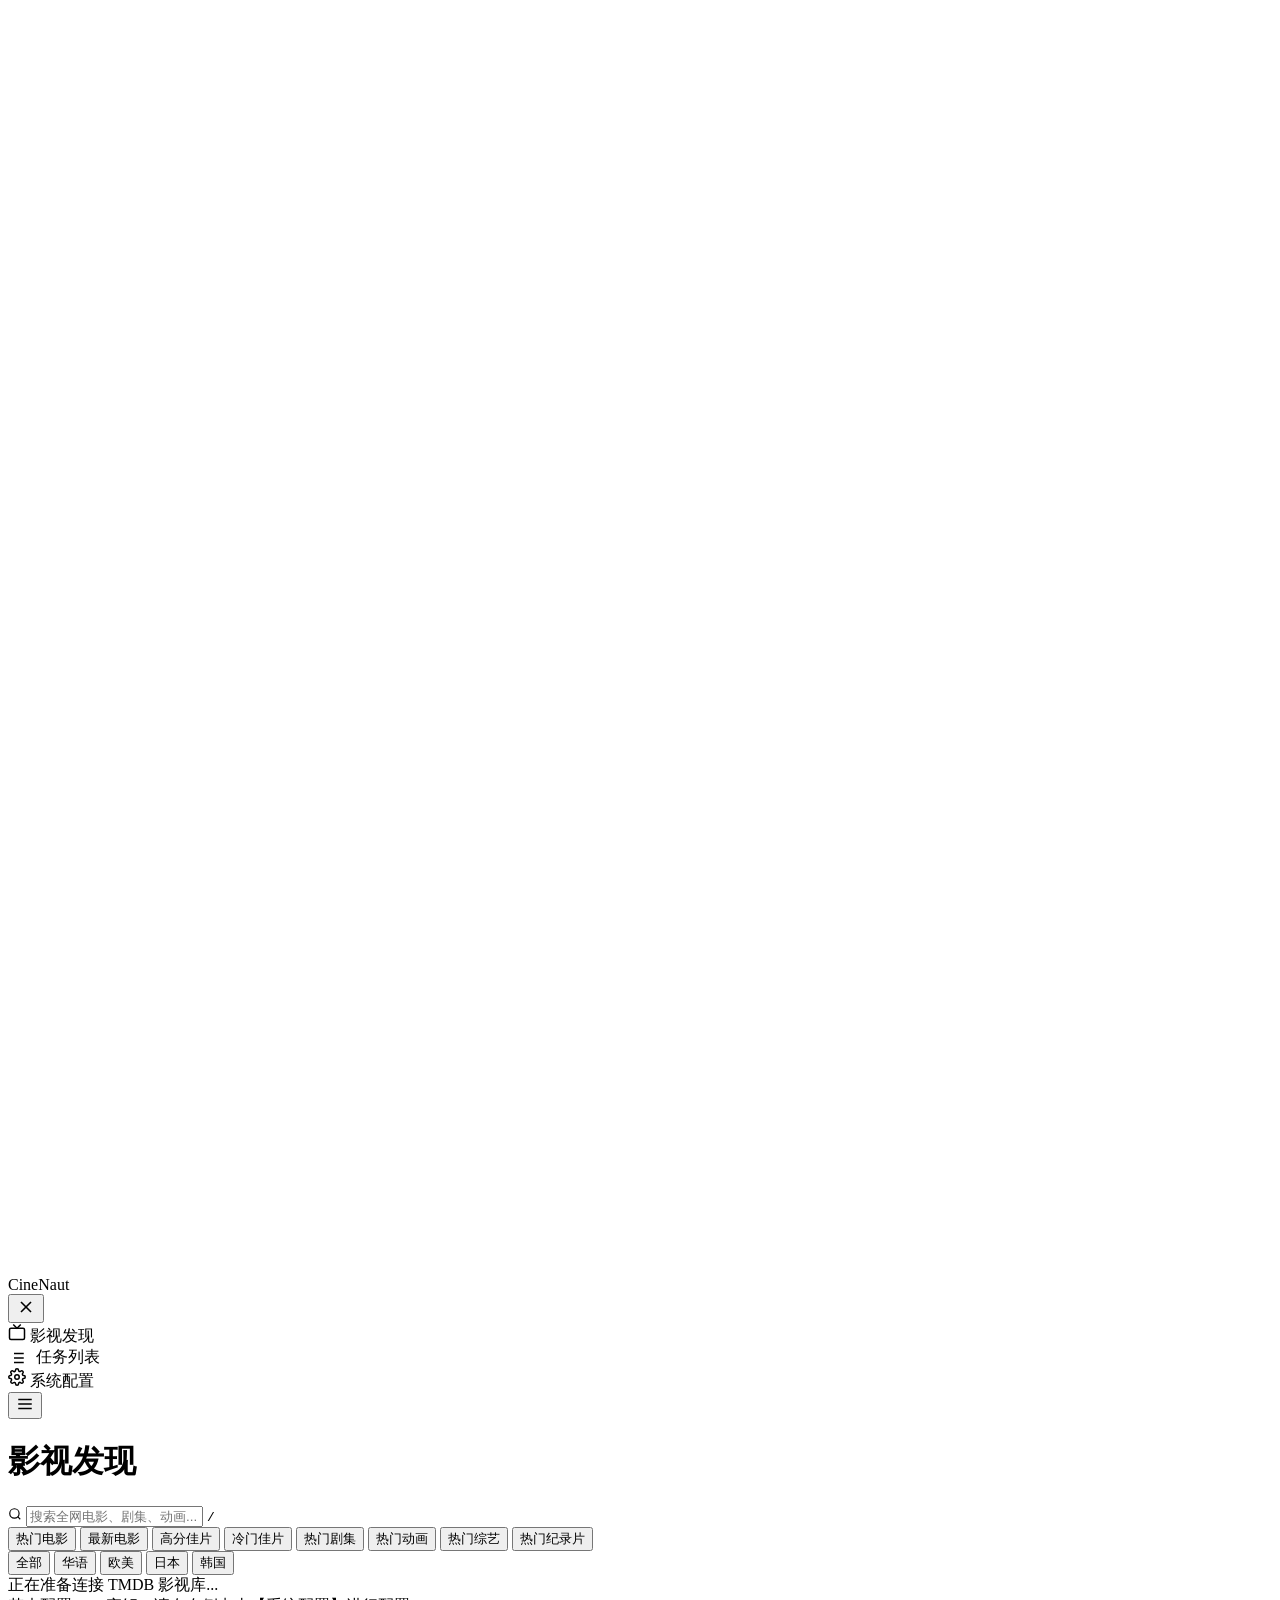
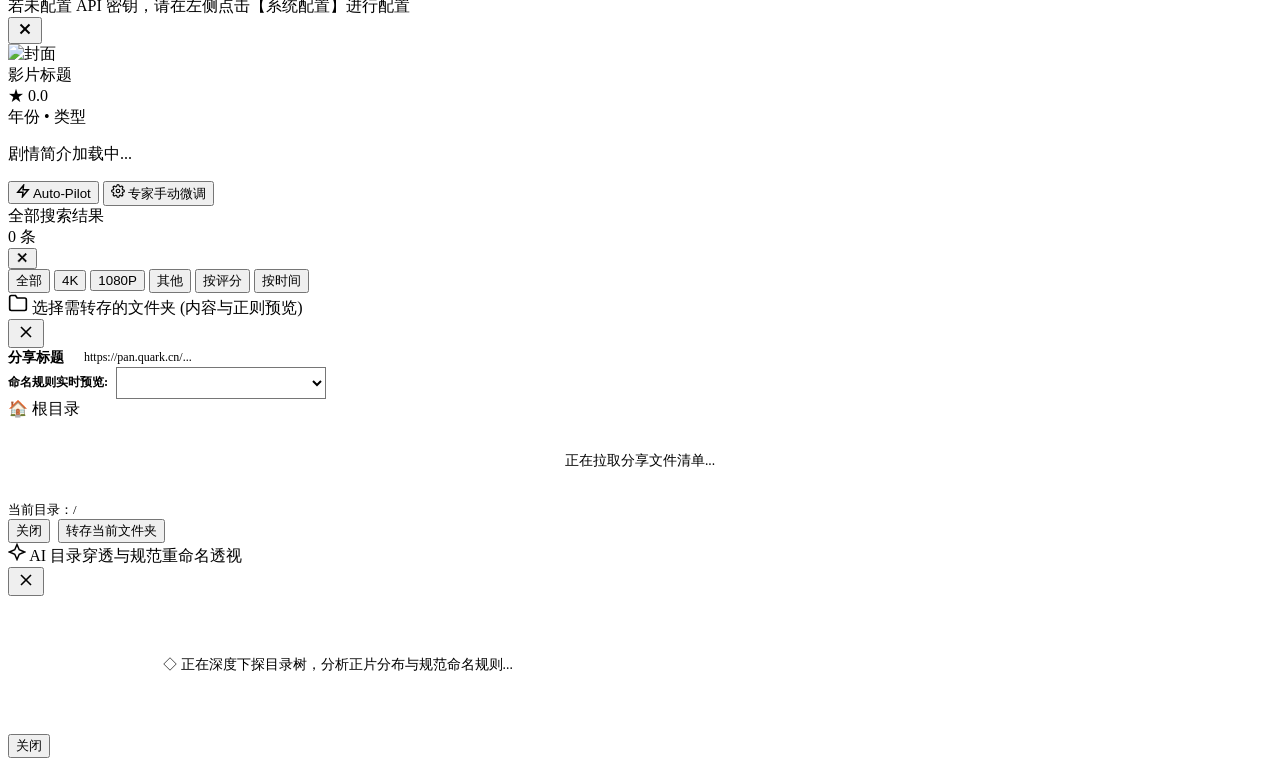
==== app/static/index.html @ 13ff60e5 "feat: CineNaut 影视发现与云盘自动转存" ====
<!DOCTYPE html>
<html lang="zh-CN">
<head>
  <meta charset="UTF-8">
  <meta name="viewport" content="width=device-width, initial-scale=1.0">
  <title>CineNaut — 影视发现与云盘智能转存</title>
  <link rel="stylesheet" href="/static/css/codegraph.css?v=9.9">
</head>
<body>
  <!-- 移动端侧边栏遮罩 -->
  <div id="sidebar-backdrop" class="sidebar-backdrop"></div>

  <div class="app-container">
    <!-- 左侧工匠纸质风格边栏 (支持移动端滑动抽屉) -->
    <aside class="sidebar" id="sidebar">
      <div>
        <div class="brand">
          <div class="brand-main">
            <svg class="brand-icon" viewBox="0 0 24 24" fill="none" stroke-width="2" stroke-linecap="round" stroke-linejoin="round">
              <path d="M17.5 19H9a7 7 0 1 1 6.71-9h1.79a4.5 4.5 0 1 1 0 9Z"/>
            </svg>
            <span>CineNaut</span>
          </div>
          <button class="sidebar-close-btn" id="sidebar-close-btn" aria-label="关闭侧边栏">
            <svg width="20" height="20" viewBox="0 0 24 24" fill="none" stroke="currentColor" stroke-width="2"><line x1="18" y1="6" x2="6" y2="18"/><line x1="6" y1="6" x2="18" y2="18"/></svg>
          </button>
        </div>

        <nav class="nav-group">
          <!-- 核心功能 1：影视发现 -->
          <div class="nav-item active" data-tab="discover">
            <svg width="18" height="18" viewBox="0 0 24 24" fill="none" stroke="currentColor" stroke-width="2"><rect x="2" y="7" width="20" height="15" rx="2" ry="2"/><polyline points="17 2 12 7 7 2"/></svg>
            <span>影视发现</span>
          </div>

          <!-- 核心功能 2：转存任务列表 -->
          <div class="nav-item" data-tab="tasks">
            <div style="display:flex;align-items:center;gap:0.6rem;">
              <svg width="18" height="18" viewBox="0 0 24 24" fill="none" stroke="currentColor" stroke-width="2"><line x1="8" y1="6" x2="21" y2="6"/><line x1="8" y1="12" x2="21" y2="12"/><line x1="8" y1="18" x2="21" y2="18"/><line x1="3" y1="6" x2="3.01" y2="6"/><line x1="3" y1="12" x2="3.01" y2="12"/><line x1="3" y1="18" x2="3.01" y2="18"/></svg>
              <span>任务列表</span>
            </div>
          </div>

          <!-- 核心功能 3：系统配置 -->
          <div class="nav-item" data-tab="settings">
            <svg width="18" height="18" viewBox="0 0 24 24" fill="none" stroke="currentColor" stroke-width="2"><circle cx="12" cy="12" r="3"/><path d="M19.4 15a1.65 1.65 0 0 0 .33 1.82l.06.06a2 2 0 0 1 0 2.83 2 2 0 0 1-2.83 0l-.06-.06a1.65 1.65 0 0 0-1.82-.33 1.65 1.65 0 0 0-1 1.51V21a2 2 0 0 1-2 2 2 2 0 0 1-2-2v-.09A1.65 1.65 0 0 0 9 19.4a1.65 1.65 0 0 0-1.82.33l-.06.06a2 2 0 0 1-2.83 0 2 2 0 0 1 0-2.83l.06-.06a1.65 1.65 0 0 0 .33-1.82 1.65 1.65 0 0 0-1.51-1H3a2 2 0 0 1-2-2 2 2 0 0 1 2-2h.09A1.65 1.65 0 0 0 4.6 9a1.65 1.65 0 0 0-.33-1.82l-.06-.06a2 2 0 0 1 0-2.83 2 2 0 0 1 2.83 0l.06.06a1.65 1.65 0 0 0 1.82.33H9a1.65 1.65 0 0 0 1-1.51V3a2 2 0 0 1 2-2 2 2 0 0 1 2 2v.09a1.65 1.65 0 0 0 1 1.51 1.65 1.65 0 0 0 1.82-.33l.06-.06a2 2 0 0 1 2.83 0 2 2 0 0 1 0 2.83l-.06.06a1.65 1.65 0 0 0-.33 1.82V9a1.65 1.65 0 0 0 1.51 1H21a2 2 0 0 1 2 2 2 2 0 0 1-2 2h-.09a1.65 1.65 0 0 0-1.51 1z"/></svg>
            <span>系统配置</span>
          </div>
        </nav>
      </div>

      
    </aside>

    <!-- 右侧主区域 -->
    <main class="main-viewport">
      <!-- 顶部状态栏 -->
      <header class="topbar">
        <div class="topbar-left">
          <button class="menu-toggle-btn" id="menu-toggle-btn" aria-label="打开菜单">
            <svg width="18" height="18" viewBox="0 0 24 24" fill="none" stroke="currentColor" stroke-width="2"><line x1="3" y1="12" x2="21" y2="12"/><line x1="3" y1="6" x2="21" y2="6"/><line x1="3" y1="18" x2="21" y2="18"/></svg>
          </button>
          <h1 class="topbar-title" id="topbar-title">影视发现</h1>
        </div>

        <!-- 顶栏全局 TMDB 搜索组件 -->
        <div class="topbar-search-wrap" id="topbar-search-wrap">
          <div class="topbar-search-box">
            <svg class="search-icon" width="14" height="14" viewBox="0 0 24 24" fill="none" stroke="currentColor" stroke-width="2">
              <circle cx="11" cy="11" r="8"/><line x1="21" y1="21" x2="16.65" y2="16.65"/>
            </svg>
            <input type="text" id="topbar-search-input" class="topbar-search-input" placeholder="搜索全网电影、剧集、动画... (按 Enter 检索)" autocomplete="off">
            <button type="button" class="search-clear-btn" id="topbar-search-clear" style="display: none;" title="清空搜索" onclick="clearGlobalSearchInput()">
              <svg width="12" height="12" viewBox="0 0 24 24" fill="none" stroke="currentColor" stroke-width="2.5"><line x1="18" y1="6" x2="6" y2="18"/><line x1="6" y1="6" x2="18" y2="18"/></svg>
            </button>
            <kbd class="search-shortcut" title="快捷键 / 或 Ctrl+K">/</kbd>
          </div>

          <!-- 搜索即时联想下拉框 -->
          <div class="topbar-search-dropdown" id="topbar-search-dropdown" style="display: none;">
            <div class="search-dropdown-header">
              <span id="search-dropdown-status">即时联想 (TMDB)</span>
              <span class="search-dropdown-tip">按 Enter 查看全部</span>
            </div>
            <div class="search-dropdown-list" id="search-dropdown-list">
              <!-- 动态联想结果 -->
            </div>
          </div>
        </div>

        <div class="topbar-right" id="topbar-status-group" style="display: none;">
          <!-- TMDB 状态指示灯 (仅在系统配置页展现) -->
          <div class="status-indicator" id="tmdb-status-badge" title="TMDB API 状态">
            <span class="status-dot" id="tmdb-status-dot"></span>
            <span id="tmdb-status-text">TMDB 检查中</span>
          </div>
          <!-- QAS 状态指示灯 (仅在系统配置页展现) -->
          <div class="status-indicator" id="qas-status-badge" title="Quark-Auto-Save 服务状态">
            <span class="status-dot" id="qas-status-dot"></span>
            <span id="qas-status-text">QAS 检查中</span>
          </div>
        </div>
      </header>

      <!-- 内容视口 -->
      <section class="content-area">
        <!-- 视图 1：影视发现 -->
        <div id="view-discover">
          <!-- 筛选控制栏 (移动端单行横向丝滑滑动) -->
          <div class="filter-section">
            <!-- 分类胶囊 -->
            <div class="filter-row" id="filter-category">
              <button class="filter-pill active" data-category="popular_movie">热门电影</button>
              <button class="filter-pill" data-category="latest_movie">最新电影</button>
              <button class="filter-pill" data-category="top_movie">高分佳片</button>
              <button class="filter-pill" data-category="cold_movie">冷门佳片</button>
              <button class="filter-pill" data-category="popular_tv">热门剧集</button>
              <button class="filter-pill" data-category="popular_anime">热门动画</button>
              <button class="filter-pill" data-category="popular_variety">热门综艺</button>
              <button class="filter-pill" data-category="popular_doc">热门纪录片</button>
            </div>

            <!-- 地区语言胶囊 -->
            <div class="filter-row" id="filter-region">
              <button class="filter-pill active" data-region="all">全部</button>
              <button class="filter-pill" data-region="zh">华语</button>
              <button class="filter-pill" data-region="en">欧美</button>
              <button class="filter-pill" data-region="ja">日本</button>
              <button class="filter-pill" data-region="ko">韩国</button>
            </div>
          </div>

          <!-- 全局搜索激活状态横幅 -->
          <div class="search-active-banner" id="search-active-banner" style="display: none;">
            <div class="search-banner-content">
              <span class="search-banner-badge">搜索模式</span>
              <span class="search-banner-text">关键词：<strong id="search-keyword-label" class="search-keyword-highlight"></strong></span>
              <span id="search-count-label" class="search-count-text"></span>
            </div>
            <button type="button" class="btn btn-sm" onclick="exitGlobalSearch()">
              ✕ 清空搜索，返回推荐流
            </button>
          </div>

          <!-- 海报流展示区 -->
          <div id="media-container">
            <div class="state-box">
              <div class="state-title">正在准备连接 TMDB 影视库...</div>
              <div class="state-desc">若未配置 API 密钥，请在左侧点击【系统配置】进行配置</div>
            </div>
          </div>
        </div>

        <!-- 视图 2：转存任务列表 -->
        <div id="view-tasks" style="display: none;">
          <div class="config-layout">
            <div class="config-card">
              <div class="config-header">
                <div>
                  <h2 class="config-title">转存任务列表</h2>
                  <span class="config-subtitle">实时同步后台定时转存与追更任务</span>
                </div>
                <div style="display:flex;align-items:center;gap:0.6rem;flex-wrap:wrap;">
                  <div id="tasks-batch-bar" style="display:none;align-items:center;gap:0.5rem;">
                    <span id="tasks-selected-count" style="font-size:0.82rem;font-weight:700;color:var(--cg-accent);">已选 0 项</span>
                    <button type="button" class="btn" style="color:var(--cg-danger);border-color:var(--cg-danger);padding:0.35rem 0.75rem;font-size:0.82rem;" onclick="batchDeleteSelectedTasks()">🗑️ 批量删除</button>
                    <button type="button" class="btn" style="padding:0.35rem 0.65rem;font-size:0.82rem;" onclick="clearSelectedTasks()">取消选择</button>
                  </div>
                  <button type="button" class="btn" style="padding:0.35rem 0.75rem;font-size:0.82rem;" onclick="loadTasks(true)">刷新任务</button>
                </div>
              </div>

              <div id="tasks-table-wrapper">
                <div class="state-box">
                  <div class="state-title">正在拉取转存任务列表...</div>
                </div>
              </div>
            </div>
          </div>
        </div>

        <!-- 视图 3：系统配置 -->
        <div id="view-settings" style="display: none;">
          <div class="settings-wrapper">
            <div class="config-layout">
              <!-- 模块 1：各类型保存路径设置 -->
              <div class="config-card" id="card-setting-paths">
                <div class="config-header">
                  <h2 class="config-title">各类型保存路径规则</h2>
                  <span class="config-subtitle">可点击变量胶囊快速插入，转存时将自动套用解析至网盘目标目录</span>
                </div>

                <!-- 电影路径 -->
                <div class="form-item">
                  <div class="form-label-row">
                    <label class="form-label">电影保存路径</label>
                    <div class="variable-chips">
                      <span class="chip" onclick="appendVariable('input-path-movie', '{片名}')">+{片名}</span>
                      <span class="chip" onclick="appendVariable('input-path-movie', '{年份}')">+{年份}</span>
                      <span class="chip" onclick="appendVariable('input-path-movie', '{分辨率}')">+{分辨率}</span>
                    </div>
                  </div>
                  <input type="text" class="input-text" id="input-path-movie" placeholder="例如: nas/movie/{片名} ({年份})">
                  <div class="input-preview" id="preview-path-movie">预览：nas/movie/星际穿越 (2014)</div>
                </div>

                <!-- 剧集路径 -->
                <div class="form-item">
                  <div class="form-label-row">
                    <label class="form-label">剧集保存路径</label>
                    <div class="variable-chips">
                      <span class="chip" onclick="appendVariable('input-path-tv', '{剧名}')">+{剧名}</span>
                      <span class="chip" onclick="appendVariable('input-path-tv', '{年份}')">+{年份}</span>
                      <span class="chip" onclick="appendVariable('input-path-tv', '{季数}')">+{季数}</span>
                      <span class="chip" onclick="appendVariable('input-path-tv', '{分辨率}')">+{分辨率}</span>
                    </div>
                  </div>
                  <input type="text" class="input-text" id="input-path-tv" placeholder="例如: nas/TV/{剧名} ({年份})/{剧名} - S{季数}">
                  <div class="input-preview" id="preview-path-tv">预览：nas/TV/繁花 (2023)/繁花 - S01</div>
                </div>

                <!-- 动画路径 -->
                <div class="form-item">
                  <div class="form-label-row">
                    <label class="form-label">动画保存路径</label>
                    <div class="variable-chips">
                      <span class="chip" onclick="appendVariable('input-path-anime', '{剧名}')">+{剧名}</span>
                      <span class="chip" onclick="appendVariable('input-path-anime', '{年份}')">+{年份}</span>
                      <span class="chip" onclick="appendVariable('input-path-anime', '{季数}')">+{季数}</span>
                    </div>
                  </div>
                  <input type="text" class="input-text" id="input-path-anime" placeholder="例如: nas/动画/{剧名} ({年份})/{剧名} - S{季数}">
                  <div class="input-preview" id="preview-path-anime">预览：nas/动画/死神 千年血战篇 (2022)/死神 千年血战篇 - S01</div>
                </div>

                <!-- 综艺路径 -->
                <div class="form-item">
                  <div class="form-label-row">
                    <label class="form-label">综艺保存路径</label>
                    <div class="variable-chips">
                      <span class="chip" onclick="appendVariable('input-path-variety', '{剧名}')">+{剧名}</span>
                      <span class="chip" onclick="appendVariable('input-path-variety', '{年份}')">+{年份}</span>
                      <span class="chip" onclick="appendVariable('input-path-variety', '{季数}')">+{季数}</span>
                    </div>
                  </div>
                  <input type="text" class="input-text" id="input-path-variety" placeholder="例如: nas/综艺/{剧名} ({年份})/{剧名} - S{季数}">
                  <div class="input-preview" id="preview-path-variety">预览：nas/综艺/歌手2024 (2024)/歌手2024 - S01</div>
                </div>

                <!-- 纪录片路径 -->
                <div class="form-item">
                  <div class="form-label-row">
                    <label class="form-label">纪录片保存路径</label>
                    <div class="variable-chips">
                      <span class="chip" onclick="appendVariable('input-path-doc', '{剧名}')">+{剧名}</span>
                      <span class="chip" onclick="appendVariable('input-path-doc', '{年份}')">+{年份}</span>
                      <span class="chip" onclick="appendVariable('input-path-doc', '{季数}')">+{季数}</span>
                    </div>
                  </div>
                  <input type="text" class="input-text" id="input-path-doc" placeholder="例如: 纪录片/{剧名} ({年份})/{剧名} - S{季数}">
                  <div class="input-preview" id="preview-path-doc">预览：纪录片/地球脉动 (2023)/地球脉动 - S03</div>
                </div>
              </div>

              <!-- 模块 2：Quark-Auto-Save (QAS) 自动转存服务配置 -->
              <div class="config-card" id="card-setting-qas">
                <div class="config-header">
                  <h2 class="config-title">Quark-Auto-Save (QAS) 服务对接</h2>
                  <span class="config-subtitle">对接 QAS 自动化引擎，实现一键下发转存与定时追更</span>
                </div>

                <div class="form-item">
                  <label class="form-label">QAS 服务地址 (Base URL)</label>
                  <input type="text" class="input-text" id="input-qas-base" placeholder="例如: http://localhost:5005 (Docker部署请填写内网IP或容器名)">
                </div>

                <div class="form-item">
                  <label class="form-label">QAS API Token</label>
                  <input type="password" class="input-text" id="input-qas-token" placeholder="可在 QAS WebUI【系统配置 -> API】处获取或填管理密码衍生的 Token">
                </div>

                <div style="display: flex; align-items: center; gap: 1rem; margin-top: 0.5rem; flex-wrap: wrap;">
                  <button type="button" class="btn" id="btn-verify-qas" onclick="verifyQas()">测试 QAS 连通性</button>
                  <div id="verify-qas-result" style="display: none; font-size: 0.88rem; font-family: var(--font-mono);"></div>
                </div>
              </div>

              <!-- 模块 3：TMDB 服务与密钥设置 -->
              <div class="config-card" id="card-setting-tmdb">
                <div class="config-header">
                  <h2 class="config-title">TMDB API 与网络配置</h2>
                  <a href="https://www.themoviedb.org/settings/api" target="_blank" class="config-subtitle" style="text-decoration: underline; color: var(--cg-ink);">获取 TMDB API Key ↗</a>
                </div>

                <div class="form-item">
                  <label class="form-label">TMDB API 密钥 (API Key 或 Read Access Token)</label>
                  <input type="password" class="input-text" id="input-tmdb-key" placeholder="在此粘贴您的 TMDB API 密钥">
                </div>

                <div class="form-item">
                  <label class="form-label">TMDB API 基址 (国内若被拦截可填反代地址)</label>
                  <input type="text" class="input-text" id="input-tmdb-base" placeholder="默认: https://api.themoviedb.org">
                </div>

                <div class="form-item">
                  <label class="form-label">HTTP / SOCKS 代理 (可选)</label>
                  <input type="text" class="input-text" id="input-proxy" placeholder="例如: http://127.0.0.1:7890 (容器部署填宿主机代理或留空)">
                </div>

                <div style="display: flex; align-items: center; gap: 1rem; margin-top: 0.5rem; flex-wrap: wrap;">
                  <button type="button" class="btn" id="btn-verify-tmdb" onclick="verifyTmdb()">测试 TMDB 连通性</button>
                  <div id="verify-result" style="display: none; font-size: 0.88rem; font-family: var(--font-mono);"></div>
                </div>
              </div>

              <!-- 模块 4：AI 智能质检与排序配置 (OpenAI 兼容 / DeepSeek / 通义千问等) -->
              <div class="config-card" id="card-setting-llm">
                <div class="config-header">
                  <h2 class="config-title">AI 智能质检与挑优 (LLM Agent)</h2>
                  <span class="config-subtitle">自动识别 4K/HDR 优质源、剔除广告引流、按品质与完结度智能置顶推荐</span>
                </div>

                <div class="form-item">
                  <label style="display: flex; align-items: center; gap: 0.5rem; cursor: pointer; font-weight: 500;">
                    <input type="checkbox" id="input-llm-enabled" checked>
                    <span>启用AI</span>
                  </label>
                  <div style="font-size: 0.76rem; color: var(--cg-ink-3); margin-top: 0.25rem;">
                    未配置或接口异常时，系统将自动无缝降级至内置启发式规则引擎，保证搜索绝不卡死。
                  </div>
                </div>

                <div class="form-item">
                  <label class="form-label">大模型 API 基址 (OpenAI 兼容 Base URL)</label>
                  <input type="text" class="input-text" id="input-llm-base" placeholder="例如: https://api.deepseek.com/v1 或 https://api.openai.com/v1">
                </div>

                <div class="form-item">
                  <label class="form-label">大模型 API 密钥 (API Key)</label>
                  <input type="password" class="input-text" id="input-llm-key" placeholder="在此粘贴您的 DeepSeek / OpenAI / Kimi 等 API 密钥">
                </div>

                <div class="form-item">
                  <label class="form-label">模型名称 (Model Name)</label>
                  <input type="text" class="input-text" id="input-llm-model" placeholder="默认: deepseek-chat (或 gpt-4o-mini, qwen-plus 等)">
                </div>

                <div style="display: flex; align-items: center; gap: 1rem; margin-top: 0.5rem; flex-wrap: wrap;">
                  <button type="button" class="btn" id="btn-verify-llm" onclick="verifyLlm()">测试 LLM 连通性</button>
                  <div id="verify-llm-result" style="display: none; font-size: 0.88rem; font-family: var(--font-mono);"></div>
                </div>
              </div>

              <!-- 底部保存按钮 -->
              <div style="display: flex; justify-content: flex-end; gap: 1rem;">
                <button type="button" class="btn btn-primary" style="padding: 0.75rem 2rem; font-size: 1rem; width: 100%; max-width: 220px;" onclick="saveConfig()">保存全部配置</button>
              </div>
            </div>
          </div>
        </div>
      </section>

      <!-- ArtCraft 签名级全屏通顶通底精密直尺滚动轨道与动力学文字系统 (Precision Ruler & Kinetic Typography) -->
      <aside class="settings-ruler-rail" id="settings-ruler-rail" style="display: none;" role="scrollbar" aria-label="页面精密刻度滚动轨">
        <div class="ruler-rail-header">
          <span class="ruler-rail-cad">◇</span>
          <span class="ruler-rail-title">SCALE</span>
        </div>

        <!-- ArtCraft 原版字符级圆弧动力学文字排布容器 (Char-by-Char Arc Kinetics) -->
        <div class="ruler-kinetic-container" id="ruler-kinetic-container">
          <!-- 1. 顶部纵向旋转沉淀栈：已滚过的章节以垂直 90 度纵向排列在刻度尺旁 -->
          <div class="kinetic-dock-top" id="kinetic-dock-top"></div>

          <!-- 2. 中央圆弧粒子动画舞台：支持一个字母一个字母沿弧线升起与沉淀 -->
          <div class="kinetic-arc-stage" id="kinetic-arc-stage"></div>

          <!-- 3. 底部水平沉淀池：尚未滚到的章节整齐水平堆叠在下方，点击可平滑直达 -->
          <div class="kinetic-dock-bottom" id="kinetic-dock-bottom"></div>
        </div>

        <div class="ruler-rail-track" id="ruler-rail-track">
          <!-- 真实大尺度滚动长卷尺 (Tape Scroll Layer: 每 1% 占 48px，总长数千像素，随视口滚动平滑位移) -->
          <div class="ruler-tape-scroll" id="ruler-tape-scroll">
            <div class="ruler-ticks-layer" id="ruler-ticks-layer"></div>
          </div>

          <!-- 原版固定位置电光蓝游标 (位于视口偏下方约 68% 高度处，刻度线穿梭对齐) -->
          <div class="ruler-fixed-needle" id="ruler-fixed-needle">
            <div class="ruler-needle-line"></div>
            <div class="ruler-needle-tag" id="ruler-percent-tag">000%</div>
          </div>

          <!-- 鼠标悬停虚影线 Ghost Line -->
          <div class="ruler-ghost-line" id="ruler-ghost"></div>
        </div>

        <div class="ruler-rail-footer">
          <span class="ruler-rail-foot-label">100%</span>
        </div>
      </aside>
    </main>
  </div>

  <!-- 转存助手弹窗 (Modal) -->
  <div class="modal-backdrop" id="modal-transfer">
    <div class="modal-dialog">
      <!-- TMDB 官方规范：以宽幅剧照为全景背景的影视头部 Hero 卡片 -->
      <div class="tmdb-hero-header" id="modal-hero">
        <div class="tmdb-hero-backdrop" id="modal-hero-bg"></div>
        <div class="tmdb-hero-overlay"></div>
        
        <!-- 右上角毛玻璃微光关闭按钮 -->
        <button class="tmdb-hero-close" onclick="closeTransferModal()" aria-label="关闭" title="关闭 (Esc)">
          <svg width="18" height="18" viewBox="0 0 24 24" fill="none" stroke="currentColor" stroke-width="2.5"><line x1="18" y1="6" x2="6" y2="18"/><line x1="6" y1="6" x2="18" y2="18"/></svg>
        </button>

        <!-- 头部主体内容：左侧竖版海报，右侧影片标题、评分与简介 -->
        <div class="tmdb-hero-content">
          <img class="tmdb-hero-poster" id="modal-poster" src="" alt="封面">
          <div class="tmdb-hero-info">
            <div class="tmdb-hero-top-row">
              <div class="tmdb-hero-title" id="modal-title">影片标题</div>
              <div class="tmdb-hero-rating" id="modal-rating">★ 0.0</div>
            </div>
            <div class="tmdb-hero-tags">
              <span id="modal-year">年份</span>
              <span>•</span>
              <span id="modal-category">类型</span>
            </div>
            <p class="tmdb-hero-overview" id="modal-overview">剧情简介加载中...</p>
          </div>
        </div>
      </div>

      <div class="modal-body">
        <!-- 模式切换选项卡：智能托管 vs 专家手动 -->
        <div class="modal-mode-tabs" id="modal-mode-tabs">
          <button type="button" class="modal-mode-tab active" id="tab-btn-pilot" onclick="switchTransferMode('pilot')">
            <svg width="14" height="14" viewBox="0 0 24 24" fill="none" stroke="currentColor" stroke-width="2.5"><polygon points="13 2 3 14 12 14 11 22 21 10 12 10 13 2"/></svg>
            <span>Auto-Pilot</span>
          </button>
          <button type="button" class="modal-mode-tab" id="tab-btn-manual" onclick="switchTransferMode('manual')">
            <svg width="14" height="14" viewBox="0 0 24 24" fill="none" stroke="currentColor" stroke-width="2"><circle cx="12" cy="12" r="3"/><path d="M19.4 15a1.65 1.65 0 0 0 .33 1.82l.06.06a2 2 0 0 1 0 2.83 2 2 0 0 1-2.83 0l-.06-.06a1.65 1.65 0 0 0-1.82-.33 1.65 1.65 0 0 0-1 1.51V21a2 2 0 0 1-2 2 2 2 0 0 1-2-2v-.09A1.65 1.65 0 0 0 9 19.4a1.65 1.65 0 0 0-1.82.33l-.06.06a2 2 0 0 1-2.83 0 2 2 0 0 1 0-2.83l.06-.06a1.65 1.65 0 0 0 .33-1.82 1.65 1.65 0 0 0-1.51-1H3a2 2 0 0 1-2-2 2 2 0 0 1 2-2h.09A1.65 1.65 0 0 0 4.6 9a1.65 1.65 0 0 0-.33-1.82l-.06-.06a2 2 0 0 1 0-2.83 2 2 0 0 1 2.83 0l.06.06a1.65 1.65 0 0 0 1.82.33H9a1.65 1.65 0 0 0 1-1.51V3a2 2 0 0 1 2-2 2 2 0 0 1 2 2v.09a1.65 1.65 0 0 0 1 1.51 1.65 1.65 0 0 0 1.82-.33l.06-.06a2 2 0 0 1 2.83 0 2 2 0 0 1 0 2.83l-.06.06a1.65 1.65 0 0 0-.33 1.82V9a1.65 1.65 0 0 0 1.51 1H21a2 2 0 0 1 2 2 2 2 0 0 1-2 2h-.09a1.65 1.65 0 0 0-1.51 1z"/></svg>
            <span>专家手动微调</span>
          </button>
        </div>

        <!-- 模式 1：Auto-Pilot 智能托管面板 -->
        <div class="pilot-panel" id="modal-panel-pilot">
          <!-- 方案 A：DeepSeek / ChatGPT 极简思考胶囊流 -->
          <div class="deepseek-capsule-box" id="deepseek-capsule-box">
            <!-- 状态 1：思考中 (微光旋转星标 + 阶段文字 + 动态耗时) -->
            <div id="capsule-running" class="thought-capsule-running" style="display: none;">
              <svg class="shimmer-sparkle" viewBox="0 0 24 24" fill="none" stroke="currentColor" stroke-width="2.5">
                <polygon points="12 2 15 9 22 12 15 15 12 22 9 9 12 2"/>
              </svg>
              <span id="capsule-running-text">AI 正在唤醒决策智能体...</span>
            </div>

            <!-- 状态 2：思考完成 (极简收敛折叠条，默认完全收起) -->
            <div id="capsule-finished" class="thought-bar-finished" style="display: none;">
              <div class="thought-summary-header" onclick="this.parentElement.classList.toggle('open')">
                <span class="thought-tag-done">
                  <span class="thought-dot-green"></span>
                  <span id="capsule-finished-summary">已完成深度推理决策</span>
                </span>
                <span class="thought-arrow">查看思考过程 ▾</span>
              </div>
              <div class="thought-body-prose" id="capsule-thought-body">
                <!-- 动态填充 4 个纯净思考步骤 -->
              </div>
            </div>
          </div>

          <!-- 兼容占位元素 (方案 A 模式下隐藏，避免老脚本报错) -->
          <div class="agent-pipeline-bus" id="pipeline-bus" style="display: none !important;">
            <div class="pipeline-step" id="bus-step-1"></div>
            <div class="pipeline-step" id="bus-step-2"></div>
            <div class="pipeline-step" id="bus-step-3"></div>
            <div class="pipeline-step" id="bus-step-4"></div>
          </div>
          <div class="agent-reasoning-card" id="reasoning-card" style="display: none !important;">
            <div id="reasoning-status"></div>
            <div id="reasoning-meta"></div>
            <div id="reasoning-stream"></div>
          </div>

          <!-- 等待态：精工刻度 (Precision Ruler) -->
          <div id="pilot-skeleton-card" class="pilot-ruler-card" style="display: none;">
            <div class="pr-head">
              <span>AUTO-PILOT / PRECISION PASS</span>
              <span class="pr-clock">T+<b id="pr-elapsed">00.0</b>s</span>
            </div>

            <div class="pr-title" id="pr-title">正在检索与校验</div>
            <div class="pr-sub" id="pr-sub">准备连接全网盘搜引擎…</div>

            <div class="pr-scale">
              <div class="pr-fill" id="pr-fill"></div>
              <div class="pr-ticks"></div>
              <div class="pr-marker" id="pr-marker"><span id="pr-percent">0%</span></div>
            </div>
            <div class="pr-labels"><span>检索</span><span>评分</span><span>穿透</span><span>落盘</span></div>

            <div class="pr-skel">
              <span class="pr-bar" style="width:54%"></span>
              <span class="pr-bar" style="width:30%"></span>
            </div>

            <div class="pr-foot">
              <span id="pr-step">STEP 01 / 04</span>
              <span id="pr-status">全网检索中</span>
            </div>
          </div>

          <!-- 最终落盘决策卡 (方案 A 下占据绝对视觉焦点，直接呈现) -->
          <div id="pilot-decision-container"></div>
        </div>

        <!-- 模式 2：专家手动配置面板 -->
        <div id="modal-panel-manual" style="display: none;">
          <!-- 目标保存目录 (整套转存模式) -->
          <div class="form-item">
            <label class="form-label">网盘保存路径 (将整套文件保存至该目录)</label>
            <input type="text" class="input-text" id="modal-savepath" placeholder="/影视/...">
          </div>

          <!-- 夸克分享资源搜索 -->
          <div class="form-item">
            <div class="form-label-row">
              <label class="form-label">夸克网盘资源检索 (PanSou / CloudSaver)</label>
              <div style="display:flex;align-items:center;gap:12px;">
                <label style="font-size:0.75rem;display:flex;align-items:center;gap:4px;cursor:pointer;" title="开启后将根据画质与纯净度自动排序，过滤垃圾广告引流">
                  <input type="checkbox" id="modal-ai-rank" checked>
                  <svg width="12" height="12" viewBox="0 0 24 24" fill="none" stroke="currentColor" stroke-width="2" style="vertical-align: -1px;"><polygon points="12 2 15 9 22 12 15 15 12 22 9 9 12 2"/></svg>
                  <span>AI 智能质检</span>
                </label>
                <label style="font-size:0.75rem;display:flex;align-items:center;gap:4px;cursor:pointer;">
                  <input type="checkbox" id="modal-deep-search"> 深度搜索
                </label>
              </div>
            </div>
            <div class="search-box-row">
              <input type="text" class="input-text" id="modal-search-kw" placeholder="输入关键词搜索夸克资源">
              <button type="button" class="btn" id="modal-search-btn" onclick="searchModalResources()">检索资源</button>
            </div>
            <div id="modal-search-ai-badge" style="display:none;margin-top:0.45rem;font-size:0.74rem;color:var(--cg-ink-2);background:var(--cg-paper-2);border:1px solid var(--cg-rule-soft);border-radius:2px;padding:0.35rem 0.65rem;align-items:center;justify-content:space-between;">
              <div style="display:flex;align-items:center;gap:6px;">
                <svg width="13" height="13" viewBox="0 0 24 24" fill="none" stroke="currentColor" stroke-width="2" style="color:var(--cg-ink-2);"><polygon points="12 2 15 9 22 12 15 15 12 22 9 9 12 2"/></svg>
                <span id="modal-search-ai-status">已完成智能画质甄别与防引流过滤</span>
              </div>
              <span id="modal-search-ai-evaluator" style="font-family:var(--font-mono);font-size:0.68rem;color:var(--cg-ink-3);letter-spacing:0.5px;text-transform:uppercase;"></span>
            </div>
            <div class="search-results-list" id="modal-search-results">
              <div style="padding:1.5rem;text-align:center;font-size:0.82rem;color:var(--cg-ink-3);">点击【检索资源】开始全网搜索夸克分享链接...</div>
            </div>
          </div>

          <!-- 当前选中的分享链接 -->
          <div class="form-item">
            <div class="form-label-row">
              <label class="form-label">夸克分享链接 (Share URL)</label>
              <button type="button" class="btn" style="padding:0.15rem 0.55rem;font-size:0.75rem;" onclick="openShareBrowserFromInput()">🔍 查看内容 / 正则预览</button>
            </div>
            <input type="text" class="input-text" id="modal-shareurl" placeholder="https://pan.quark.cn/s/...">
          </div>

          <div class="transfer-options-grid">
            <div class="form-item">
              <div class="form-label-row">
                <label class="form-label">命名匹配规则</label>
              </div>
              <select class="input-text" id="modal-pattern" style="height:36px;">
                <option value=".*">保持原名全量转存 (.*) [推荐]</option>
                <option value="$TV">智能剧集重命名 ($TV) [QAS内置]</option>
                <option value="\.(mp4|mkv|avi|mov|flv|ts|wmv)$">仅常见视频文件</option>
              </select>
              <div style="margin-top:0.35rem;font-size:0.72rem;color:var(--cg-ink-3);">
                用于过滤文件或自动规范重命名（如 $TV 自动识别剧集）
              </div>
            </div>
            <div class="form-item">
              <div class="form-label-row">
                <label class="form-label">子目录透传模式</label>
              </div>
              <select class="input-text" id="modal-subdir" style="height:36px;" onchange="onSubdirSelectChange()">
                <option value=".*">全部递归穿透 (.*) [默认推荐]</option>
                <option value="4[kK]|2160[pP]">仅穿透 4K/2160P 原画目录</option>
                <option value="1080[pP]">仅穿透 1080P 高清目录</option>
                <option value="S\d+|[第0-9]+季">仅穿透分季目录 (如 S01 / 第1季)</option>
                <option value="^$">仅转存根目录 (不进入任何子文件夹)</option>
                <option value="__custom__">自定义正则表达式...</option>
              </select>
              <div id="modal-subdir-custom-wrap" style="display:none;margin-top:0.35rem;">
                <input type="text" class="input-text" id="modal-subdir-custom" placeholder="输入自定义正则表达式，如 720[pP]" style="height:36px;">
              </div>
              <div style="margin-top:0.35rem;font-size:0.72rem;color:var(--cg-ink-3);">
                控制是否深入多层子文件夹（默认 .* 遍历所有层级）
              </div>
            </div>
          </div>

        </div>

        <!-- 执行日志控制台：放在两个面板之外，Pilot / 手动模式都能看到 -->
        <div class="form-item modal-console-wrap" id="modal-console-section" style="display: none;">
          <div class="form-label-row">
            <label class="form-label">QAS 执行日志 (Server-Sent Events)</label>
            <button type="button" class="btn" style="padding: 2px 8px; font-size: 0.72rem;" onclick="closeTransferModal()">✕ 完成并关闭弹窗</button>
          </div>
          <div class="console-box" id="modal-console">等待转存任务启动...</div>
        </div>
      </div>

      <!-- 底部操作栏（在 Auto-Pilot 智能托管模式下整块隐藏，专家手动模式下展示） -->
      <div class="modal-footer" id="transfer-modal-footer" style="display: none;">
        <button type="button" class="btn" onclick="closeTransferModal()">关闭</button>
        <div class="modal-footer-actions">
          <button type="button" class="btn" id="btn-add-qas-task" onclick="submitModalTask(false, this)">
            <span class="btn-text-full">+ 加入后台定时追更</span>
            <span class="btn-text-short">+ 后台追更</span>
          </button>
          <button type="button" class="btn btn-primary" id="btn-run-qas-now" onclick="submitModalTask(true, this)">
            <span class="btn-text-full">⚡ 立即执行转存</span>
            <span class="btn-text-short">⚡ 立即转存</span>
          </button>
        </div>
      </div>
    </div>
  </div>

  <!-- 移动端全部结果抽屉 -->
  <div class="results-drawer-backdrop" id="results-drawer-backdrop">
    <div class="results-drawer" role="dialog" aria-modal="true" aria-label="全部搜索结果">
      <div class="results-drawer-head">
        <div>
          <div class="results-drawer-title">全部搜索结果</div>
          <div class="results-drawer-sub" id="results-drawer-count">0 条</div>
        </div>
        <button type="button" class="results-drawer-close" onclick="closeResultsDrawer()" aria-label="关闭">✕</button>
      </div>
      <div class="results-drawer-filters" id="results-drawer-filters">
        <button type="button" class="drawer-chip active" data-filter="all">全部</button>
        <button type="button" class="drawer-chip" data-filter="4k">4K</button>
        <button type="button" class="drawer-chip" data-filter="1080">1080P</button>
        <button type="button" class="drawer-chip" data-filter="other">其他</button>
        <span class="drawer-sep"></span>
        <button type="button" class="drawer-chip active" data-sort="score">按评分</button>
        <button type="button" class="drawer-chip" data-sort="date">按时间</button>
      </div>
      <div class="results-drawer-list" id="results-drawer-list"></div>
    </div>
  </div>

  <!-- 分享内容浏览与正则预览弹窗 (Modal) -->
  <div class="modal-backdrop" id="modal-share-browser">
    <div class="modal-dialog browser-dialog">
      <div class="modal-header">
        <div class="modal-title">
          <svg width="20" height="20" viewBox="0 0 24 24" fill="none" stroke="currentColor" stroke-width="2"><path d="M22 19a2 2 0 0 1-2 2H4a2 2 0 0 1-2-2V5a2 2 0 0 1 2-2h5l2 3h9a2 2 0 0 1 2 2z"/></svg>
          <span>选择需转存的文件夹 (内容与正则预览)</span>
        </div>
        <div style="display:flex;align-items:center;gap:0.5rem;">
          <div id="browser-pager-group" style="display:none;align-items:center;gap:0.35rem;">
            <button type="button" class="btn" style="padding:0.2rem 0.5rem;font-size:0.75rem;" id="btn-browser-prev" onclick="navigateBrowserCandidate(-1)">上一个</button>
            <button type="button" class="btn" style="padding:0.2rem 0.5rem;font-size:0.75rem;" id="btn-browser-next" onclick="navigateBrowserCandidate(1)">下一个</button>
          </div>
          <button class="modal-close-btn" onclick="closeShareBrowser()" aria-label="关闭">
            <svg width="20" height="20" viewBox="0 0 24 24" fill="none" stroke="currentColor" stroke-width="2"><line x1="18" y1="6" x2="6" y2="18"/><line x1="6" y1="6" x2="18" y2="18"/></svg>
          </button>
        </div>
      </div>

      <!-- 分享信息栏与正则选择控制 -->
      <div class="browser-subinfo-row">
        <div style="display:flex;align-items:center;gap:0.75rem;flex-wrap:wrap;flex:1;">
          <div>
            <strong id="browser-share-title" style="font-size:0.9rem;">分享标题</strong>
            <span id="browser-share-source" style="font-size:0.75rem;color:var(--cg-accent);margin-left:0.5rem;"></span>
          </div>
          <div style="font-family:var(--font-mono);font-size:0.75rem;color:var(--cg-ink-3);" id="browser-share-url-text">https://pan.quark.cn/...</div>
        </div>
        <div style="display:flex;align-items:center;gap:0.5rem;">
          <label style="font-size:0.78rem;font-weight:700;color:var(--cg-ink-2);white-space:nowrap;">命名规则实时预览:</label>
          <select class="input-text" id="browser-pattern-select" style="height:32px;font-size:0.78rem;padding:0.2rem 0.6rem;min-width:210px;background-color:#ffffff;" onchange="onBrowserPatternChange()">
            <!-- 动态同步预设 -->
          </select>
        </div>
      </div>

      <!-- 面包屑导航栏 -->
      <div class="browser-breadcrumb-bar" id="browser-breadcrumb">
        <span class="breadcrumb-crumb active">🏠 根目录</span>
      </div>

      <!-- 文件列表表格 -->
      <div class="browser-table-wrapper" id="browser-table-wrapper">
        <div style="padding:2rem;text-align:center;font-size:0.85rem;color:var(--cg-ink-3);">正在拉取分享文件清单...</div>
      </div>

      <!-- 底部控制栏 -->
      <div class="modal-footer" style="justify-content:space-between;">
        <div id="browser-footer-status" style="font-size:0.8rem;color:var(--cg-ink-2);max-width:400px;overflow:hidden;text-overflow:ellipsis;white-space:nowrap;">
          当前目录：/
        </div>
        <div style="display:flex;gap:0.5rem;">
          <button type="button" class="btn" onclick="closeShareBrowser()">关闭</button>
          <button type="button" class="btn btn-primary" onclick="confirmBrowserSelection()">转存当前文件夹</button>
        </div>
      </div>
    </div>
  </div>

  <!-- AI 结构与重命名透视独立弹窗 (AI Insight Modal) -->
  <div class="modal-backdrop" id="modal-ai-insight">
    <div class="modal-dialog" style="max-width: 660px;">
      <div class="modal-header">
        <div class="modal-title">
          <svg width="18" height="18" viewBox="0 0 24 24" fill="none" stroke="currentColor" stroke-width="2"><polygon points="12 2 15 9 22 12 15 15 12 22 9 15 2 12 9 9 12 2"/></svg>
          <span>AI 目录穿透与规范重命名透视</span>
        </div>
        <button class="modal-close-btn" onclick="closeAiInsightModal()" aria-label="关闭">
          <svg width="20" height="20" viewBox="0 0 24 24" fill="none" stroke="currentColor" stroke-width="2"><line x1="18" y1="6" x2="6" y2="18"/><line x1="6" y1="6" x2="18" y2="18"/></svg>
        </button>
      </div>

      <div class="modal-body" id="ai-insight-modal-body" style="padding: 1.25rem; display: flex; flex-direction: column; gap: 1rem;">
        <div style="padding: 2.5rem 1rem; text-align: center; color: var(--cg-ink-3); font-size: 0.85rem;">
          ◇ 正在深度下探目录树，分析正片分布与规范命名规则...
        </div>
      </div>

      <div class="modal-footer" id="ai-insight-modal-footer">
        <button type="button" class="btn" onclick="closeAiInsightModal()">关闭</button>
        <button type="button" class="btn btn-primary" id="btn-ai-insight-apply" style="display: none;">⚡ 选用此直达链接并套用命名 ➔</button>
      </div>
    </div>
  </div>

  <!-- 全局 Toast 容器 -->
  <div id="toast-container" class="toast-container"></div>

  <script src="/static/js/app.js?v=9.9"></script>
</body>
</html>
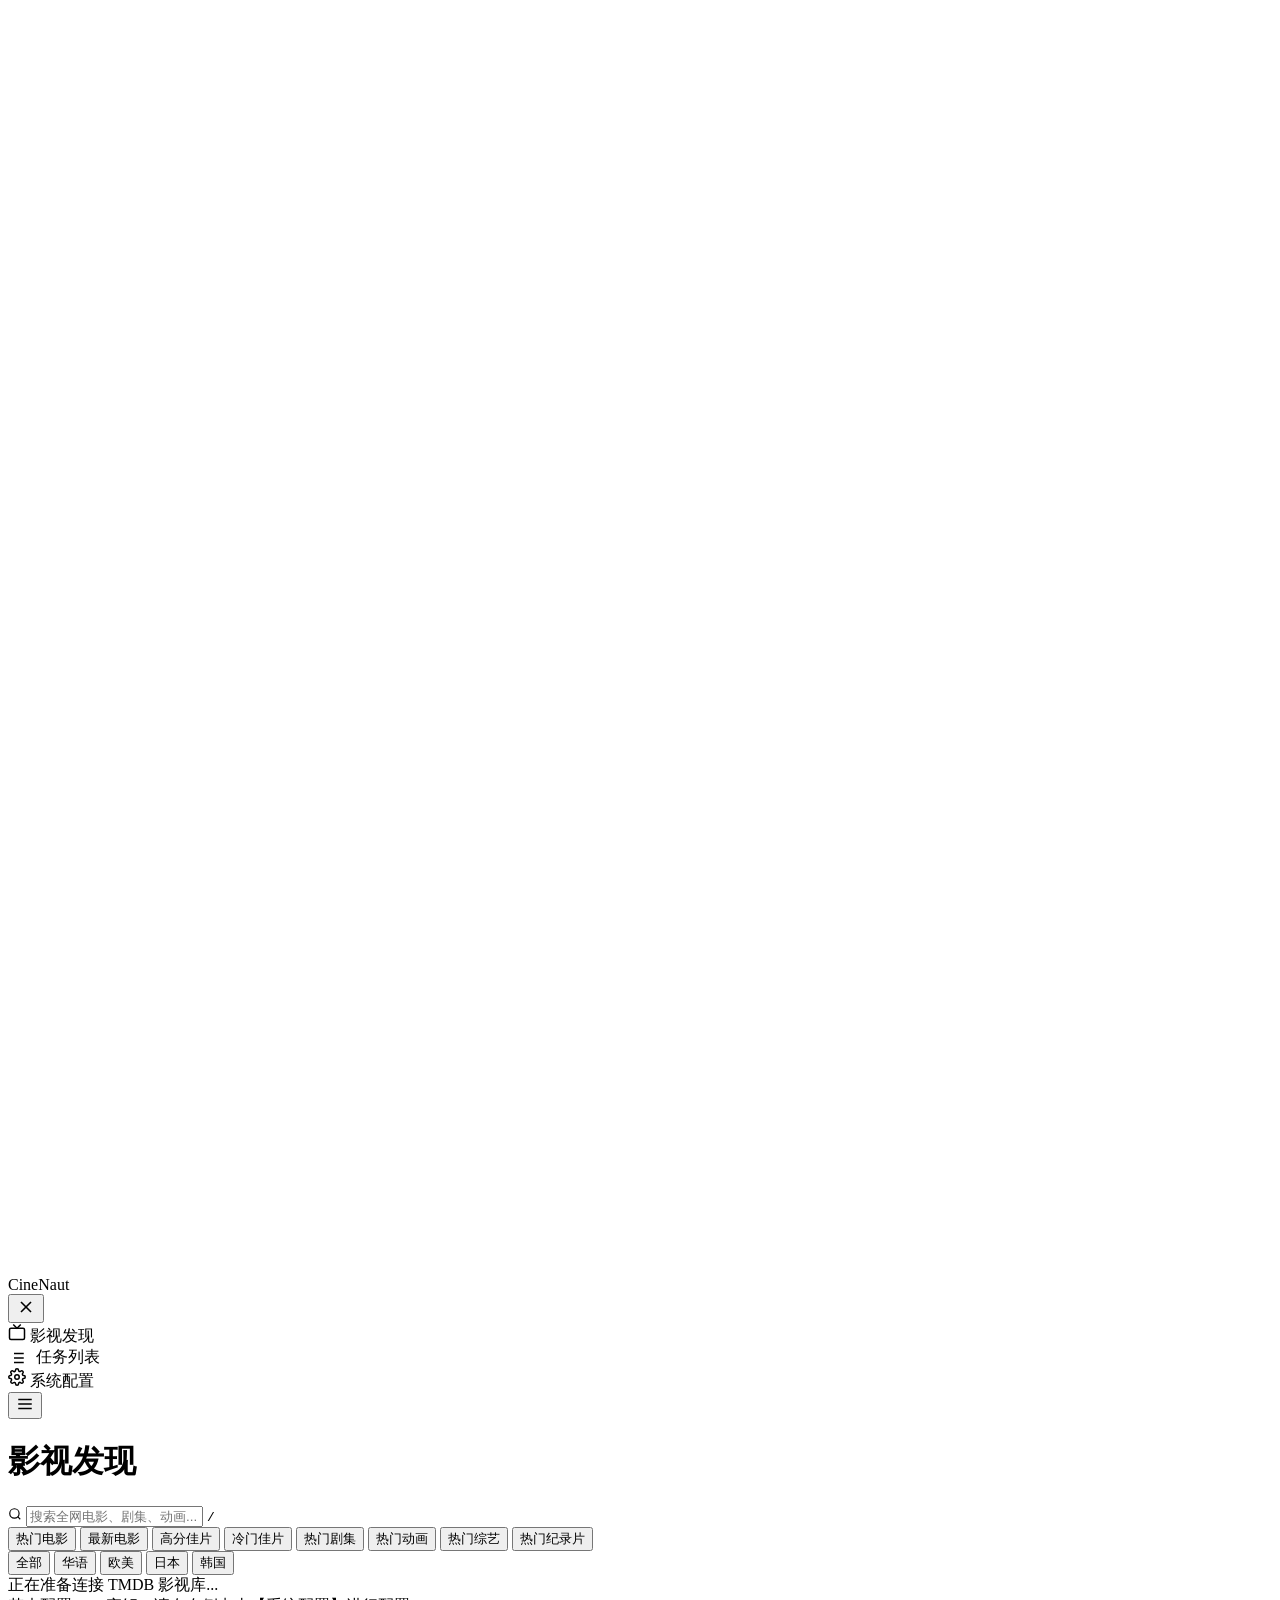
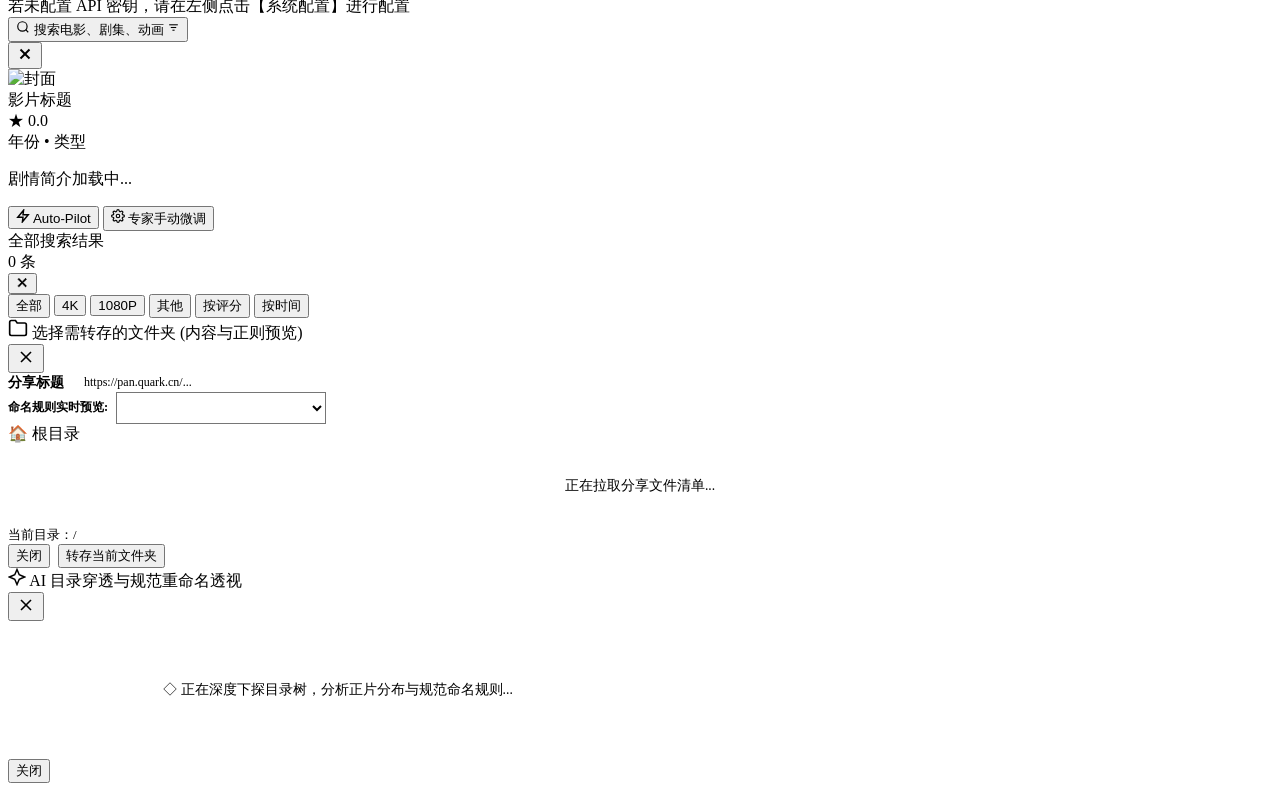
==== commit 107d34d2: "feat: 移动端查询体验与稳定性优化 - 移动端：底部搜索条、全屏搜索、结果列表化、盘搜吸顶卡片化 - 安全：修复任务列表/搜索结果的内联事件与 XSS 风险，配置原子写入 - 性能：共享 HTTP" ====
--- a/app/static/index.html
+++ b/app/static/index.html
@@ -4,7 +4,7 @@
   <meta charset="UTF-8">
   <meta name="viewport" content="width=device-width, initial-scale=1.0">
   <title>CineNaut — 影视发现与云盘智能转存</title>
-  <link rel="stylesheet" href="/static/css/codegraph.css?v=9.9">
+  <link rel="stylesheet" href="/static/css/codegraph.css?v=9.11">
 </head>
 <body>
   <!-- 移动端侧边栏遮罩 -->
@@ -149,6 +149,15 @@
               <div class="state-desc">若未配置 API 密钥，请在左侧点击【系统配置】进行配置</div>
             </div>
           </div>
+
+          <!-- 移动端底部搜索入口 -->
+          <button type="button" class="mobile-search-bar" id="mobile-search-bar" onclick="openMobileSearch()">
+            <svg width="14" height="14" viewBox="0 0 24 24" fill="none" stroke="currentColor" stroke-width="2"><circle cx="11" cy="11" r="8"/><line x1="21" y1="21" x2="16.65" y2="16.65"/></svg>
+            <span>搜索电影、剧集、动画</span>
+            <span class="mobile-search-bar-filter" aria-hidden="true">
+              <svg width="13" height="13" viewBox="0 0 24 24" fill="none" stroke="currentColor" stroke-width="2"><line x1="4" y1="7" x2="20" y2="7"/><line x1="7" y1="12" x2="17" y2="12"/><line x1="10" y1="17" x2="14" y2="17"/></svg>
+            </span>
+          </button>
         </div>
 
         <!-- 视图 2：转存任务列表 -->
@@ -528,22 +537,28 @@
 
           <!-- 夸克分享资源搜索 -->
           <div class="form-item">
-            <div class="form-label-row">
-              <label class="form-label">夸克网盘资源检索 (PanSou / CloudSaver)</label>
-              <div style="display:flex;align-items:center;gap:12px;">
-                <label style="font-size:0.75rem;display:flex;align-items:center;gap:4px;cursor:pointer;" title="开启后将根据画质与纯净度自动排序，过滤垃圾广告引流">
+            <div class="modal-search-sticky">
+              <div class="form-label-row">
+                <label class="form-label">夸克网盘资源检索</label>
+                <span class="modal-search-source">PanSou / CloudSaver</span>
+              </div>
+              <div class="search-box-row">
+                <input type="text" class="input-text" id="modal-search-kw" placeholder="输入关键词搜索夸克资源">
+                <button type="button" class="btn" id="modal-search-btn" onclick="searchModalResources()">检索资源</button>
+              </div>
+              <div class="modal-search-filters">
+                <label class="ms-chip" title="开启后将根据画质与纯净度自动排序，过滤垃圾广告引流">
                   <input type="checkbox" id="modal-ai-rank" checked>
-                  <svg width="12" height="12" viewBox="0 0 24 24" fill="none" stroke="currentColor" stroke-width="2" style="vertical-align: -1px;"><polygon points="12 2 15 9 22 12 15 15 12 22 9 9 12 2"/></svg>
-                  <span>AI 智能质检</span>
+                  <svg width="12" height="12" viewBox="0 0 24 24" fill="none" stroke="currentColor" stroke-width="2" style="vertical-align:-1px;"><polygon points="12 2 15 9 22 12 15 15 12 22 9 9 12 2"/></svg>
+                  <span>AI 质检</span>
                 </label>
-                <label style="font-size:0.75rem;display:flex;align-items:center;gap:4px;cursor:pointer;">
-                  <input type="checkbox" id="modal-deep-search"> 深度搜索
+                <label class="ms-chip">
+                  <input type="checkbox" id="modal-deep-search">
+                  <span>深度搜索</span>
                 </label>
-              </div>
-            </div>
-            <div class="search-box-row">
-              <input type="text" class="input-text" id="modal-search-kw" placeholder="输入关键词搜索夸克资源">
-              <button type="button" class="btn" id="modal-search-btn" onclick="searchModalResources()">检索资源</button>
+                <button type="button" class="ms-chip" data-result-filter="4k">仅 4K</button>
+                <button type="button" class="ms-chip" data-result-filter="complete">全集</button>
+              </div>
             </div>
             <div id="modal-search-ai-badge" style="display:none;margin-top:0.45rem;font-size:0.74rem;color:var(--cg-ink-2);background:var(--cg-paper-2);border:1px solid var(--cg-rule-soft);border-radius:2px;padding:0.35rem 0.65rem;align-items:center;justify-content:space-between;">
               <div style="display:flex;align-items:center;gap:6px;">
@@ -738,9 +753,55 @@
     </div>
   </div>
 
+  <!-- 移动端全屏搜索 -->
+  <div class="mobile-search-overlay" id="mobile-search-overlay" hidden>
+    <div class="mobile-search-head">
+      <button type="button" class="mobile-search-back" onclick="closeMobileSearch()" aria-label="返回">
+        <svg width="16" height="16" viewBox="0 0 24 24" fill="none" stroke="currentColor" stroke-width="2.2"><polyline points="15 18 9 12 15 6"/></svg>
+      </button>
+      <div class="mobile-search-input-wrap">
+        <svg width="14" height="14" viewBox="0 0 24 24" fill="none" stroke="currentColor" stroke-width="2"><circle cx="11" cy="11" r="8"/><line x1="21" y1="21" x2="16.65" y2="16.65"/></svg>
+        <input type="text" id="mobile-search-input" placeholder="搜索电影、剧集、动画" autocomplete="off" enterkeyhint="search">
+        <button type="button" class="mobile-search-clear" id="mobile-search-clear" onclick="clearMobileSearchInput()" aria-label="清空" hidden>
+          <svg width="12" height="12" viewBox="0 0 24 24" fill="none" stroke="currentColor" stroke-width="2.5"><line x1="18" y1="6" x2="6" y2="18"/><line x1="6" y1="6" x2="18" y2="18"/></svg>
+        </button>
+      </div>
+      <button type="button" class="mobile-search-cancel" onclick="closeMobileSearch()">取消</button>
+    </div>
+
+    <div class="mobile-search-body">
+      <div id="mobile-search-suggest">
+        <div class="mobile-search-section" id="mobile-recent-wrap" hidden>
+          <div class="mobile-search-label">最近搜索</div>
+          <div class="mobile-search-chips" id="mobile-recent-chips"></div>
+        </div>
+        <div class="mobile-search-section" id="mobile-hot-wrap">
+          <div class="mobile-search-label">热门搜索</div>
+          <div class="mobile-search-chips" id="mobile-hot-chips"></div>
+        </div>
+        <div class="mobile-search-section" id="mobile-suggest-wrap" hidden>
+          <div class="mobile-search-label">联想结果</div>
+          <div id="mobile-suggest-list"></div>
+        </div>
+        <button type="button" class="mobile-search-all" id="mobile-search-all" onclick="submitMobileSearch()" hidden>查看全部结果 →</button>
+      </div>
+
+      <div id="mobile-search-results" hidden>
+        <div class="mobile-results-meta" id="mobile-results-meta"></div>
+        <div class="mobile-results-filters" id="mobile-results-filters">
+          <button type="button" class="mobile-results-filter active" data-mfilter="all">全部</button>
+          <button type="button" class="mobile-results-filter" data-mfilter="movie">电影</button>
+          <button type="button" class="mobile-results-filter" data-mfilter="tv">剧集</button>
+          <button type="button" class="mobile-results-filter" data-mfilter="anime">动画</button>
+        </div>
+        <div id="mobile-results-list"></div>
+      </div>
+    </div>
+  </div>
+
   <!-- 全局 Toast 容器 -->
   <div id="toast-container" class="toast-container"></div>
 
-  <script src="/static/js/app.js?v=9.9"></script>
+  <script src="/static/js/app.js?v=9.11"></script>
 </body>
 </html>
